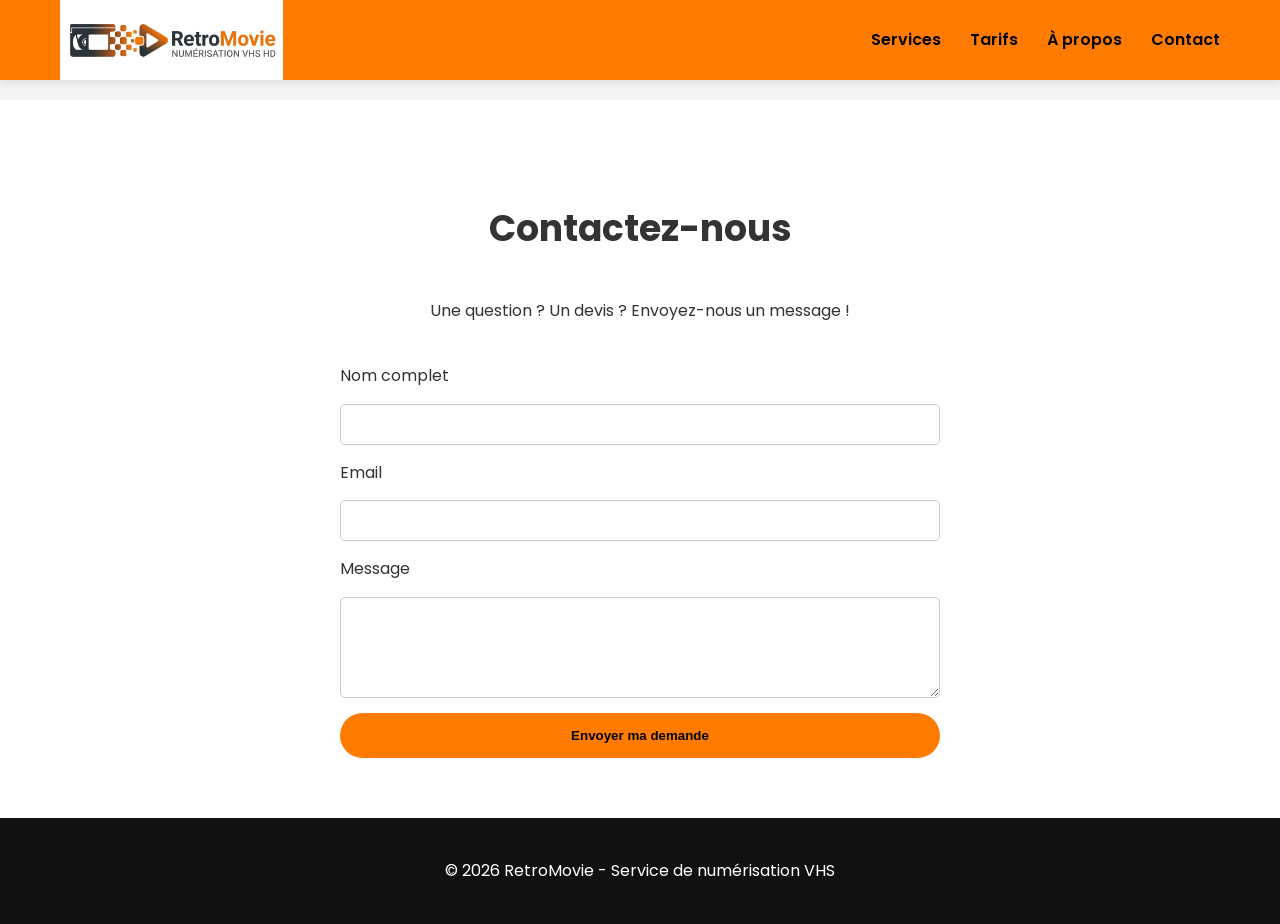
==== contact.html @ e564f920 "Add files via upload" ====
<!DOCTYPE html>
<html lang="fr">
<head>
    <meta charset="UTF-8">
    <meta name="viewport" content="width=device-width, initial-scale=1.0">
    <title>RetroMovie | Numérisation VHS de Qualité</title>
    <link rel="stylesheet" href="style.css">
    <link href="https://fonts.googleapis.com/css2?family=Poppins:wght@300;400;600;700&display=swap" rel="stylesheet">
    <style>
        /* Styles spécifiques pour agrandir le logo image */
        header .logo img {
            height: 80px; 
            width: auto;
            display: block;
            transition: transform 0.3s ease;
        }
        
        header .logo img:hover {
            transform: scale(1.1); /* Réduit un peu à 1.1 pour éviter que ça ne sorte trop du cadre */
        }
        
        .logo-link {
            text-decoration: none;
        }

        header {
            padding: 0px 60px;
        }
    </style>
</head>
<body>

<header>
    <a href="index.html" class="logo-link">
        <div class="logo">
            <img src="logo.jpg" alt="RetroMovie Logo">
        </div>
    </a>
    <nav>
        <a href="index.html#services">Services</a>
        <a href="index.html#pricing">Tarifs</a>
        <a href="index.html#about">À propos</a>
        <a href="contact.html">Contact</a>
    </nav>
</header>

<section class="contact visible" style="margin-top: 100px; background: white;">
    <h2>Contactez-nous</h2>
    <p style="text-align:center; margin-bottom:40px;">Une question ? Un devis ? Envoyez-nous un message !</p>

    <form action="send_mail.php" method="POST" style="max-width:600px; margin:auto; display:flex; flex-direction:column; gap:15px;">
        <label>Nom complet</label>
        <input type="text" name="name" style="padding:12px; border-radius:5px; border:1px solid #ccc;" required>
        
        <label>Email</label>
        <input type="email" name="email" style="padding:12px; border-radius:5px; border:1px solid #ccc;" required>
        
        <label>Message</label>
        <textarea name="message" rows="5" style="padding:12px; border-radius:5px; border:1px solid #ccc;" required></textarea>
        
        <button type="submit" class="btn">Envoyer ma demande</button>
    </form>
</section>

<footer>
    <p>© 2026 RetroMovie - Service de numérisation VHS</p>
</footer>

<script src="script.js"></script>
</body>
</html>
---- style.css ----
/* POLICES & BASES */
* {
    margin: 0;
    padding: 0;
    box-sizing: border-box;
}

body {
    font-family: 'Poppins', sans-serif; /* Plus lisible que Arial Black */
    background: #f4f4f4;
    color: #333;
    line-height: 1.6;
}

h1, h2, h3, .logo {
    font-family: 'Poppins', sans-serif;
    font-weight: 700;
}

/* HEADER */
header {
    display: flex;
    justify-content: space-between;
    align-items: center;
    padding: 15px 60px;
    background: #ff7b00;
    position: fixed;
    width: 100%;
    top: 0;
    z-index: 1000;
    box-shadow: 0 2px 10px rgba(0,0,0,0.1);
}

.logo {
    font-size: 30px;
    color: #000;
}

nav a {
    margin-left: 25px;
    text-decoration: none;
    color: #000;
    font-weight: 600;
    transition: 0.3s;
}

nav a:hover {
    color: #fff;
}

/* HERO SECTION */
.hero {
    height: 100vh;
    background-image: url("image.jpg");
    background-size: cover;
    background-position: center;
    display: flex;
    align-items: center;
    justify-content: center;
    text-align: center;
    position: relative;
}

/* Overlay pour lire le texte facilement */
.hero::after {
    content: "";
    position: absolute;
    top: 0; left: 0;
    width: 100%; height: 100%;
    background: rgba(0, 0, 0, 0.5); 
}

.hero-content {
    position: relative;
    z-index: 1;
    color: white;
    max-width: 800px;
    padding: 20px;
}

.hero-content h1 {
    font-size: 60px;
    margin-bottom: 20px;
    text-shadow: 2px 2px 10px rgba(0,0,0,0.5);
}

/* Espacement spécifique pour le bouton dans la section Hero */
.hero-content .btn {
    margin-top: 30px; /* Ajustez cette valeur (20px, 40px, etc.) selon vos préférences */
}

/* SECTIONS GÉNÉRALES */
section {
    padding: 100px 10% 60px;
    opacity: 0;
    transform: translateY(30px);
    transition: all 0.8s ease-out;
}

section.visible {
    opacity: 1;
    transform: translateY(0);
}

h2 {
    font-size: 36px;
    text-align: center;
    margin-bottom: 40px;
}

/* SERVICES & TARIFS */
.services-grid, .pricing-grid {
    display: grid;
    grid-template-columns: repeat(auto-fit, minmax(280px, 1fr));
    gap: 30px;
}

.service, .price-card {
    background: white;
    padding: 40px;
    border-radius: 15px;
    text-align: center;
    box-shadow: 0 10px 30px rgba(0,0,0,0.05);
    transition: 0.3s;
}

.service:hover, .price-card:hover {
    transform: translateY(-10px);
    border-bottom: 5px solid #ff7b00;
}

.price-card h3 { font-size: 24px; margin-bottom: 10px; }
.price { font-size: 40px; color: #ff7b00; font-weight: 700; margin: 15px 0; }

/* BOUTONS */
.btn {
    display: inline-block;
    background: #ff7b00;
    color: #000;
    padding: 15px 35px;
    text-decoration: none;
    border-radius: 50px;
    font-weight: 700;
    transition: 0.3s;
    border: none;
    cursor: pointer;
}

.btn:hover {
    background: #000;
    color: #fff;
}

/* FOOTER */
footer {
    background: #111;
    color: white;
    text-align: center;
    padding: 40px;
}

/* RESPONSIVE */
@media(max-width: 768px) {
    header { padding: 15px 20px; }
    .hero-content h1 { font-size: 35px; }
    nav { display: none; }
}

.about {
    text-align: center; /* Centre le titre H2 et le texte par défaut */
}

.about-content {
    max-width: 800px;
    margin: 0 auto; /* Centre le bloc de contenu horizontalement */
    text-align: left; /* Aligne le texte des étapes à gauche pour la lisibilité */
    display: inline-block; /* Permet au bouton d'être centré via le text-align du parent */
}

.about .btn {
    display: block;
    width: fit-content;
    margin: 20px auto 0; /* Centre le bouton horizontalement sous le texte */
}

/* Barre de séparation plus épaisse */
.section-divider {
    height: 3px; /* Augmenté de 1px à 3px pour plus d'épaisseur */
    width: 60%;
    margin: 0 auto;
    background: linear-gradient(to right, transparent, #ff7b00, transparent);
    position: relative;
    border: none;
    border-radius: 50px; /* Ajoute un arrondi aux extrémités de la ligne */
}

/* Ajustement du point central */
.section-divider::after {
    content: "●";
    color: #ff7b00;
    position: absolute;
    top: 50%;
    left: 50%;
    transform: translate(-50%, -50%);
    background: #f4f4f4; /* Fond clair de la page index */
    padding: 0 15px;
    font-size: 16px;
}
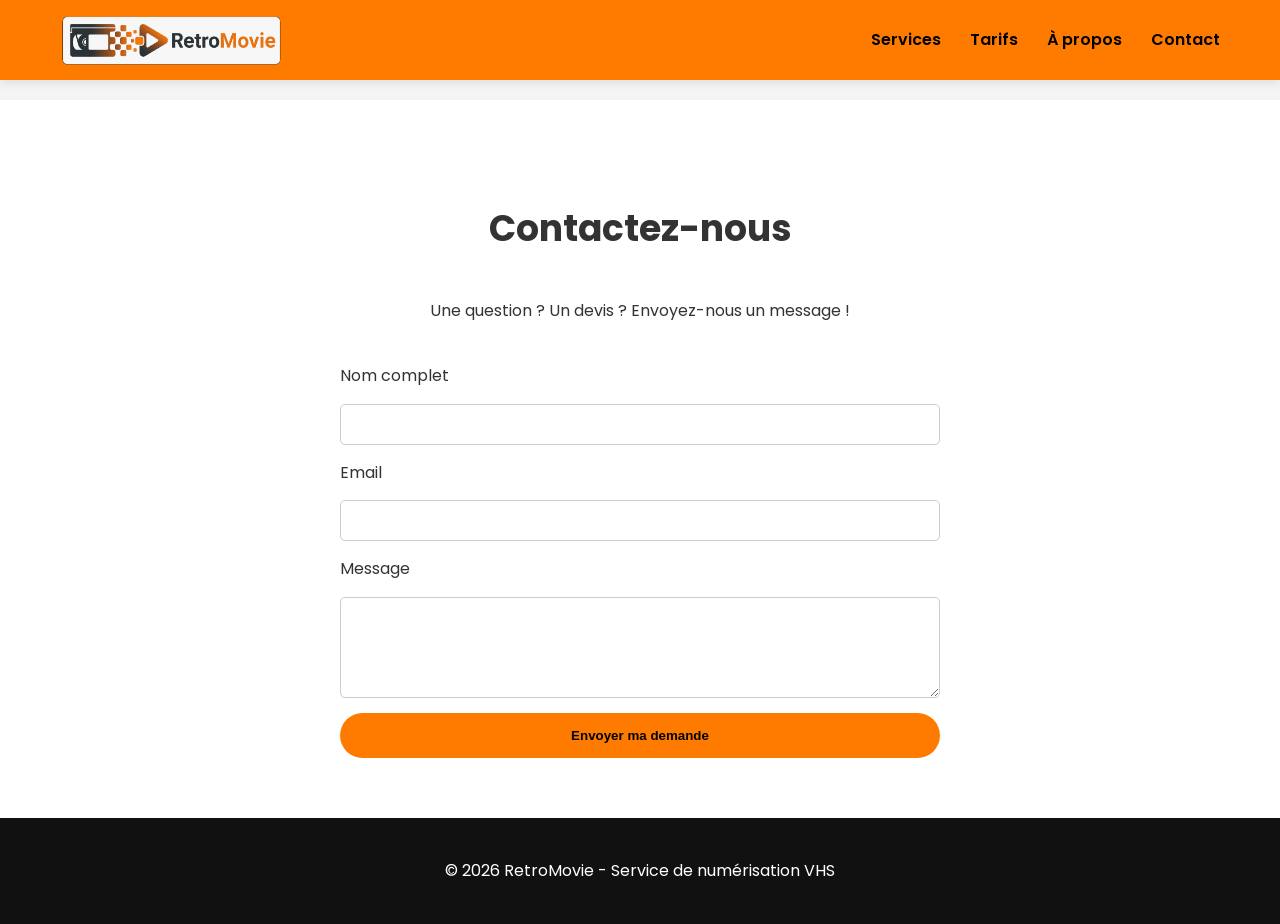
==== commit 5dbe4077: "Add files via upload" ====
--- a/contact.html
+++ b/contact.html
@@ -9,22 +9,23 @@
     <style>
         /* Styles spécifiques pour agrandir le logo image */
         header .logo img {
-            height: 80px; 
+            height: 80px; /* Augmenté de 60px à 80px pour un logo plus grand */
             width: auto;
             display: block;
-            transition: transform 0.3s ease;
+            transition: transform 0.5s ease; /* Optionnel : petit effet au survol */
         }
         
         header .logo img:hover {
-            transform: scale(1.1); /* Réduit un peu à 1.1 pour éviter que ça ne sorte trop du cadre */
+            transform: scale(1.2); /* Optionnel : le logo grossit légèrement au survol */
         }
         
         .logo-link {
             text-decoration: none;
         }
 
+        /* Ajustement de la navigation si le logo est très grand */
         header {
-            padding: 0px 60px;
+            padding: 0px 60px; /* Réduction du padding vertical pour compenser la taille du logo */
         }
     </style>
 </head>
@@ -33,14 +34,21 @@
 <header>
     <a href="index.html" class="logo-link">
         <div class="logo">
-            <img src="logo.jpg" alt="RetroMovie Logo">
+            <img src="logo.png" alt="RetroMovie Logo">
         </div>
     </a>
-    <nav>
-        <a href="index.html#services">Services</a>
-        <a href="index.html#pricing">Tarifs</a>
-        <a href="index.html#about">À propos</a>
-        <a href="contact.html">Contact</a>
+    
+    <div class="menu-burger" onclick="toggleMenu()">
+        <span></span>
+        <span></span>
+        <span></span>
+    </div>
+
+    <nav id="nav-links">
+        <a href="index.html#services" onclick="toggleMenu()">Services</a>
+        <a href="index.html#pricing" onclick="toggleMenu()">Tarifs</a>
+        <a href="index.html#about" onclick="toggleMenu()">À propos</a>
+        <a href="contact.html" onclick="toggleMenu()">Contact</a>
     </nav>
 </header>
 
--- a/style.css
+++ b/style.css
@@ -205,4 +205,103 @@
     background: #f4f4f4; /* Fond clair de la page index */
     padding: 0 15px;
     font-size: 16px;
+}
+
+
+
+
+
+
+
+
+
+
+
+
+
+
+
+
+
+
+
+/* --------------------------- ADAPTATION MOBILE ------------------------------------- */
+/* --- style.css : Fin du fichier --- */
+
+/* Style du bouton burger (par défaut, invisible sur grand écran) */
+.menu-burger {
+    display: none;
+    cursor: pointer;
+    z-index: 1001; /* Reste au-dessus de tout */
+}
+
+/* --- ADAPTATION MOBILE --- */
+@media (max-width: 768px) {
+    
+    header {
+        flex-direction: row; /* On force le logo et le burger sur la même ligne */
+        padding: 10px 20px;
+        justify-content: space-between;
+    }
+
+    header .logo img {
+        height: 45px; /* Logo encore plus petit sur mobile */
+        margin-bottom: 0;
+    }
+
+    /* Affiche le bouton menu burger */
+    .menu-burger {
+        display: block;
+    }
+
+    /* Le trait central du burger */
+    .menu-burger span {
+        display: block;
+        width: 30px;
+        height: 3px;
+        margin: 6px 0;
+        background-color: white; /* Ou couleur de ton texte sur fond orange */
+        transition: 0.4s; /* Animation douce */
+    }
+
+    /* Masque le menu de navigation par défaut */
+    nav {
+        display: none; 
+        position: absolute;
+        top: 65px; /* Juste en dessous du header */
+        right: 0;
+        width: 100%;
+        height: auto;
+        background-color: #ff7b00; /* Même orange que le header */
+        flex-direction: column;
+        padding: 20px 0;
+        z-index: 1000;
+        box-shadow: 0 4px 10px rgba(0,0,0,0.1);
+    }
+
+    /* Affiche le menu quand il a la classe 'active' (via JS) */
+    nav.active {
+        display: flex;
+    }
+
+    /* Style des liens dans le menu mobile */
+    nav a {
+        padding: 15px 30px;
+        width: 100%;
+        text-align: center;
+        font-size: 16px;
+    }
+
+    /* Animation du bouton burger en croix */
+    .menu-burger.active span:nth-child(1) {
+        transform: rotate(-45deg) translate(-8px, 6px);
+    }
+
+    .menu-burger.active span:nth-child(2) {
+        opacity: 0;
+    }
+
+    .menu-burger.active span:nth-child(3) {
+        transform: rotate(45deg) translate(-8px, -6px);
+    }
 }
